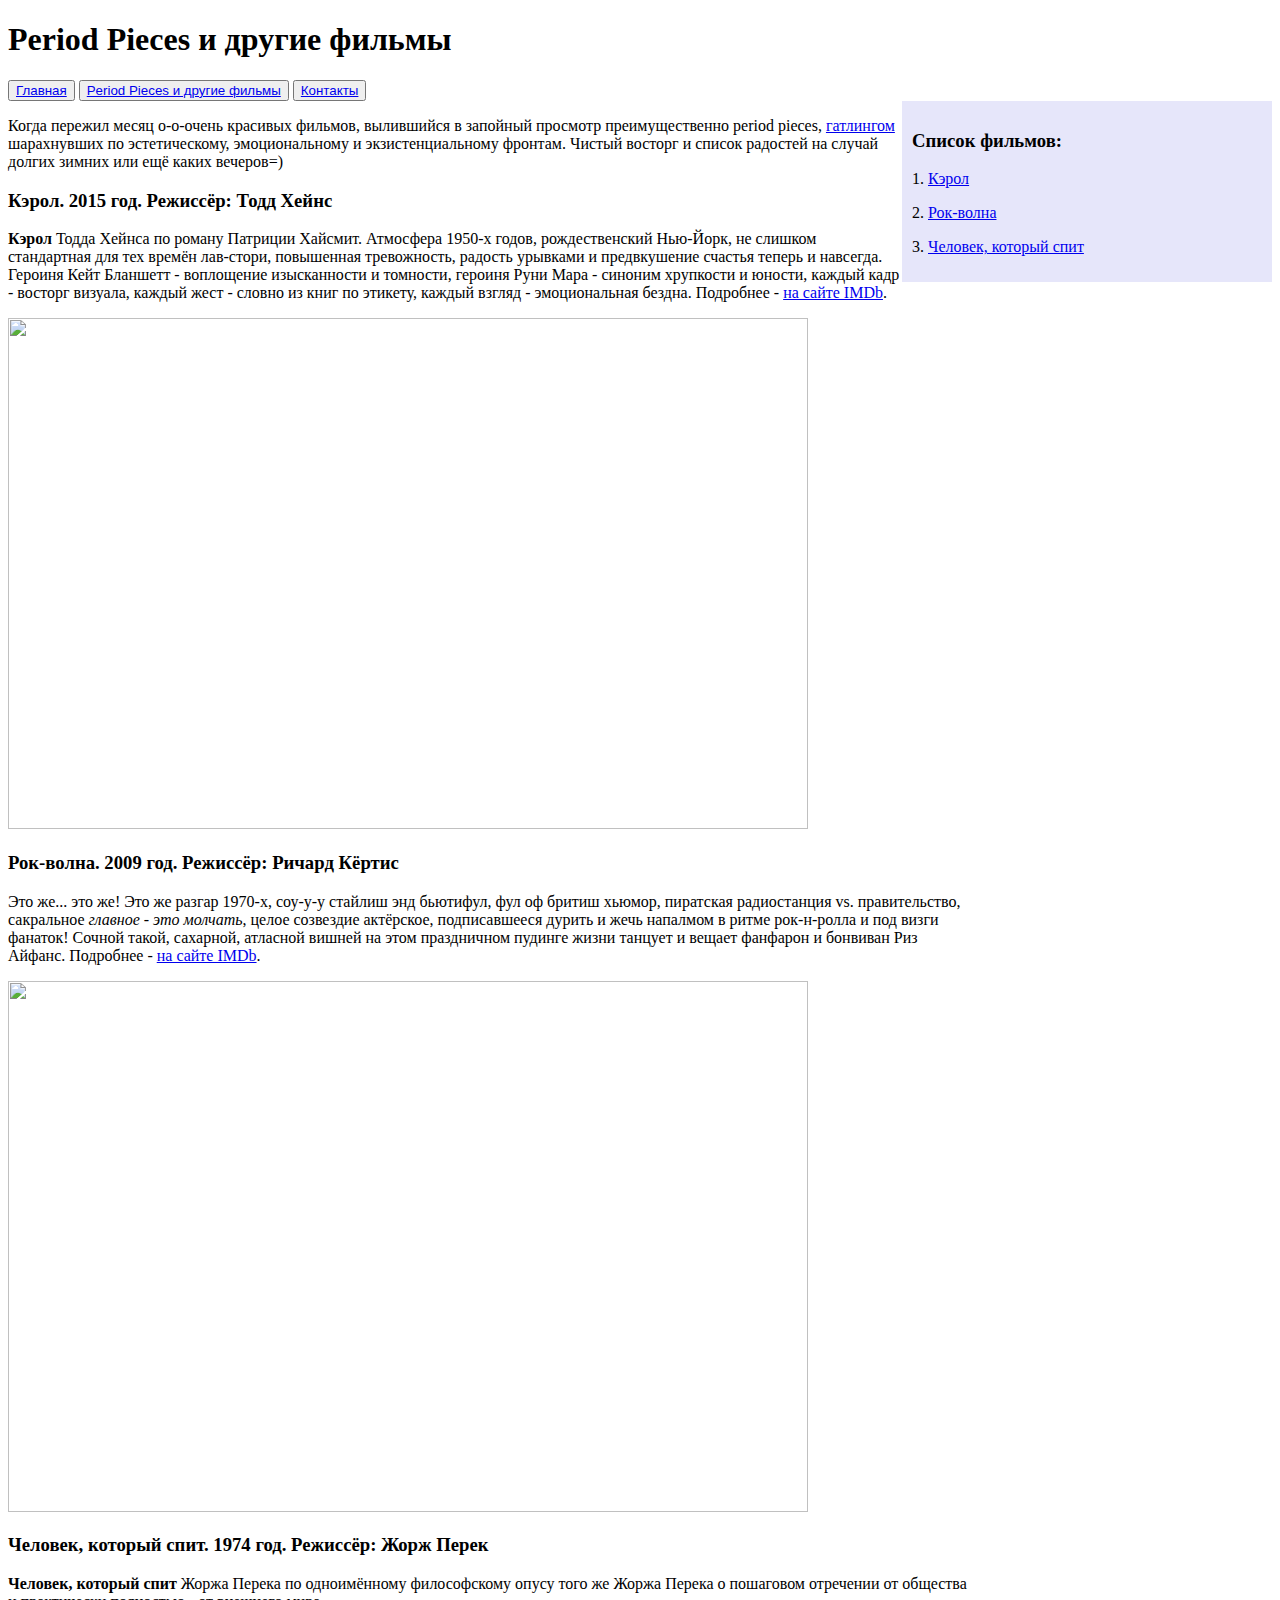
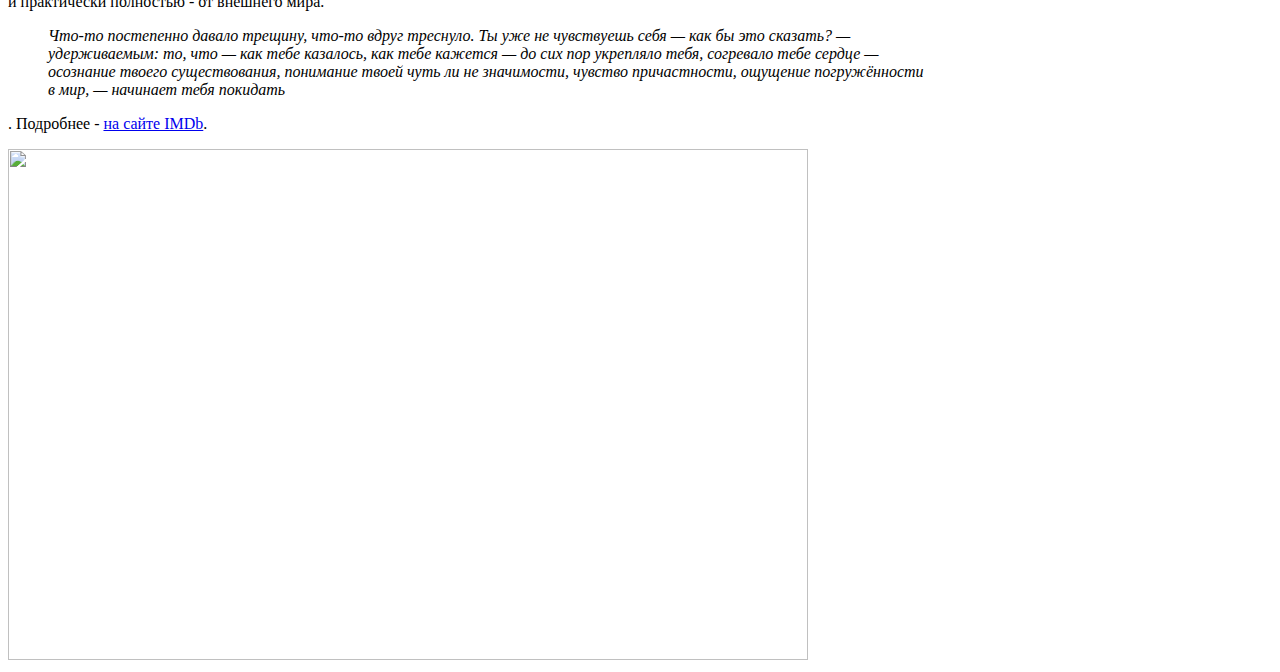
==== article.html @ 0689fe34 "add article.html" ====
<!DOCTYPE html>
<html lang="ru">
  <head>
    <meta charset="utf-8">
    <title>Whatever. Статья</title>
    <style>
      aside {
      background: #e6e6fa;
      padding: 10px;
      width: 350px;
      float: right;
     }
       article {
        margin-right: 300px;
        }

    </style>
  </head>
<body>
  <header>
    <h1>Period Pieces и другие фильмы</h1>
    <nav>
      <button><a href="index.html">Главная</a></button>
      <button><a href="article.html">Period Pieces и другие фильмы</a></button>
      <button><a href="contacts.html">Контакты</a></button>
    </nav>
  </header>

  <aside>
      <h3>Список фильмов:</h3>
      <p>1. <a href="#carol_movie">Кэрол</a></p>
      <p>2. <a href="#rock_movie">Рок-волна</a></p>
      <p>3. <a href="#man_asleep_movie">Человек, который спит</a></p>
  </aside>
  <main>
    <section>
      <p>Когда пережил месяц о-о-очень красивых фильмов, вылившийся в запойный просмотр преимущественно period pieces, <a href="https://ru.wikipedia.org/wiki/%D0%9F%D1%83%D0%BB%D0%B5%D0%BC%D1%91%D1%82_%D0%93%D0%B0%D1%82%D0%BB%D0%B8%D0%BD%D0%B3%D0%B0" target="_blank">гатлингом</a> шарахнувших по эстетическому, эмоциональному и экзистенциальному фронтам. Чистый восторг и список радостей на случай долгих зимних или ещё каких вечеров=)</p>

      <article id="carol_movie">
        <h3>Кэрол. 2015 год. Режиссёр: Тодд Хейнс</h3>
        <p><strong>Кэрол</strong> Тодда Хейнса по роману Патриции Хайсмит. Атмосфера 1950-х годов, рождественский Нью-Йорк, не слишком стандартная для тех времён лав-стори, повышенная тревожность, радость урывками и предвкушение счастья теперь и навсегда. Героиня Кейт Бланшетт - воплощение изысканности и томности, героиня Руни Мара - синоним хрупкости и юности, каждый кадр - восторг визуала, каждый жест - словно из книг по этикету, каждый взгляд - эмоциональная бездна. Подробнее - <a href="http://www.imdb.com/title/tt2402927/" target="_blank">на сайте IMDb</a>.</p>
      </article>
      <img src="https://img-fotki.yandex.ru/get/176508/7462376.e/0_1af05b_ffb2e9b3_orig.jpg" width="800" height="511">

      <article id="rock_movie">
        <h3>Рок-волна. 2009 год. Режиссёр: Ричард Кёртис</h3>
        <p>Это же... это же! Это же разгар 1970-х, соу-у-у стайлиш энд бьютифул, фул оф бритиш хьюмор, пиратская радиостанция vs. правительство, сакральное <i>главное - это молчать</i>, целое созвездие актёрское, подписавшееся дурить и жечь напалмом в ритме рок-н-ролла и под визги фанаток! Сочной такой, сахарной, атласной вишней на этом праздничном пудинге жизни танцует и вещает фанфарон и бонвиван Риз Айфанс. Подробнее - <a href="http://www.imdb.com/title/tt1131729/" target="_blank">на сайте IMDb</a>.</p>
      </article>
      <img src="https://img-fotki.yandex.ru/get/164839/7462376.e/0_1aee41_40aaf63a_orig.jpg" width="800" height="531">

      <article id="man_asleep_movie">
        <h3>Человек, который спит. 1974 год. Режиссёр: Жорж Перек</h3>
        <p><strong>Человек, который спит</strong> Жоржа Перека по одноимённому философскому опусу того же Жоржа Перека о пошаговом отречении от общества и практически полностью - от внешнего мира. <blockquote><i>Что-то постепенно давало трещину, что-то вдруг треснуло. Ты уже не чувствуешь себя — как бы это сказать? — удерживаемым: то, что — как тебе казалось, как тебе кажется — до сих пор укрепляло тебя, согревало тебе сердце — осознание твоего существования, понимание твоей чуть ли не значимости, чувство причастности, ощущение погружённости в мир, — начинает тебя покидать</i></blockquote>. Подробнее - <a href="http://www.imdb.com/title/tt0192718/releaseinfo" target="_blank">на сайте IMDb</a>.</p>
      </article>
      <img src="https://img-fotki.yandex.ru/get/195648/7462376.e/0_1af1cf_25e40d18_orig.jpg" width="800" height="511">

</section>
</main>
</body>
</html>
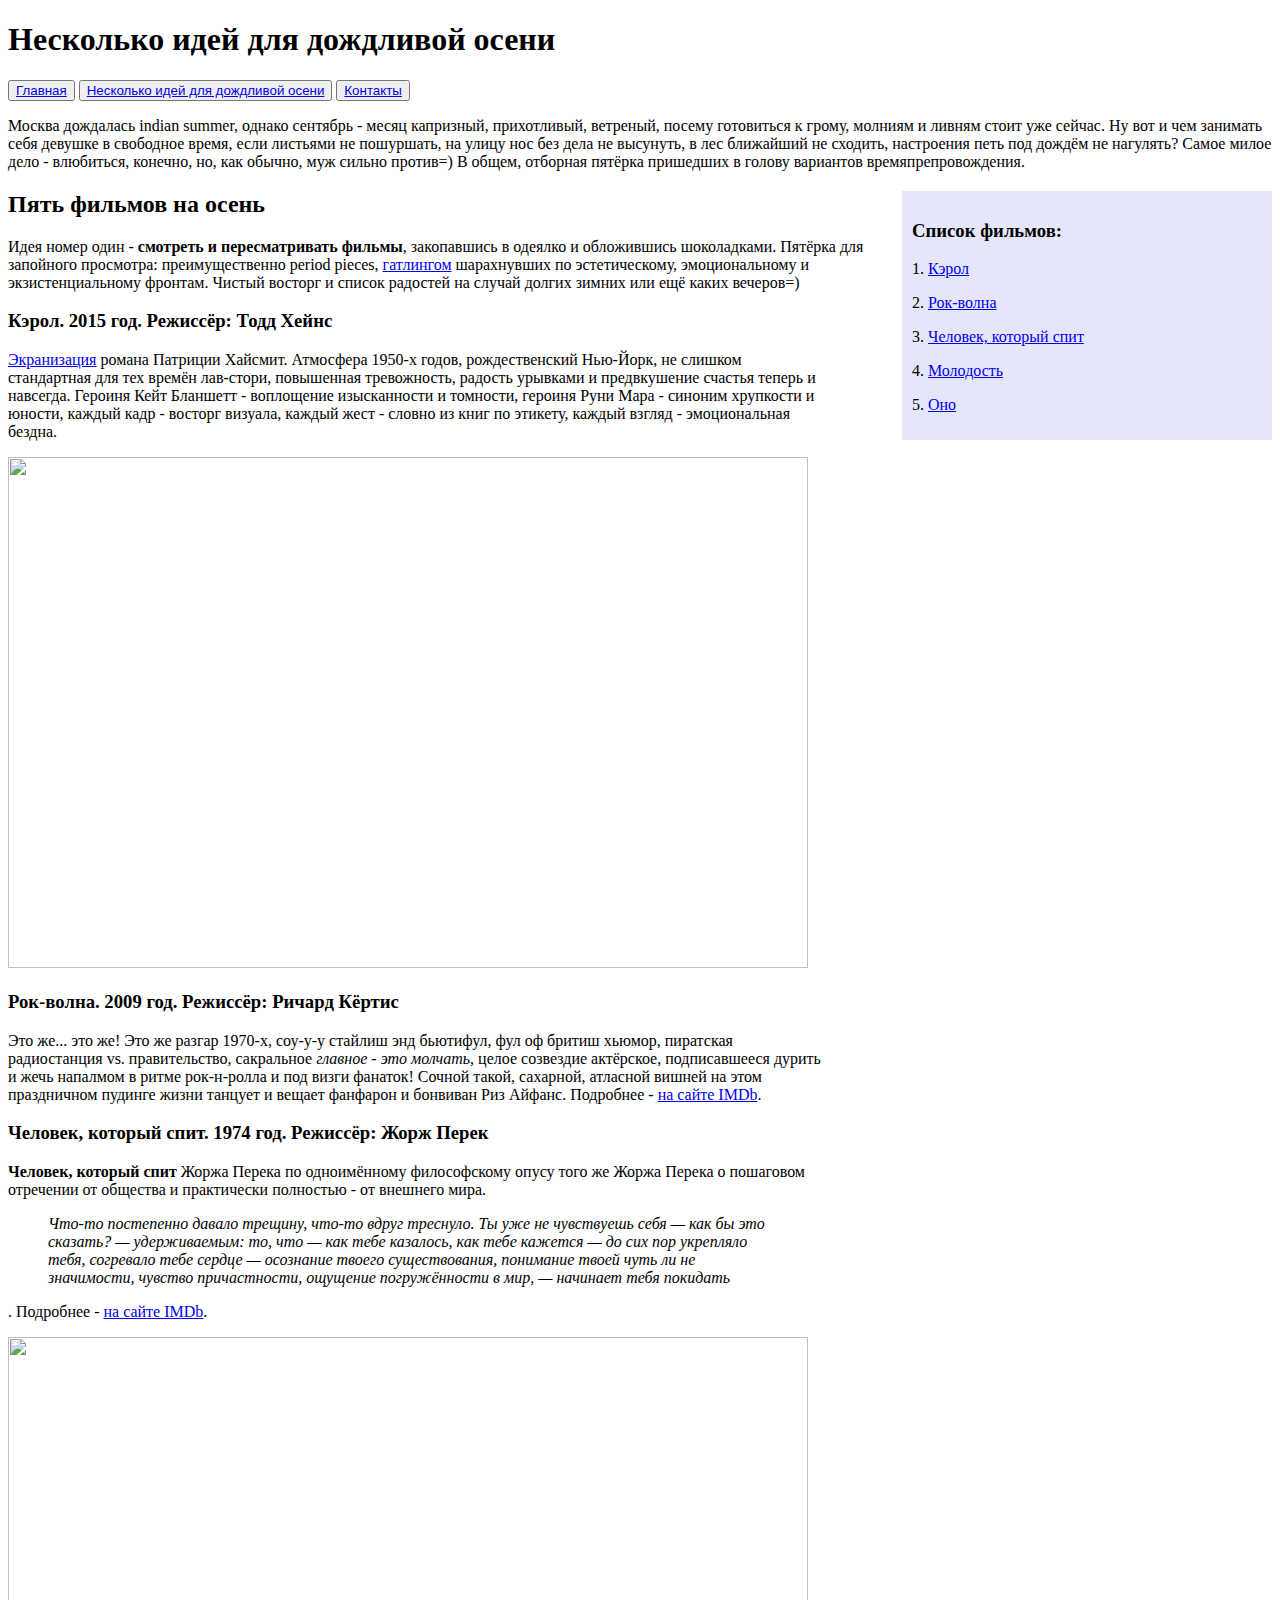
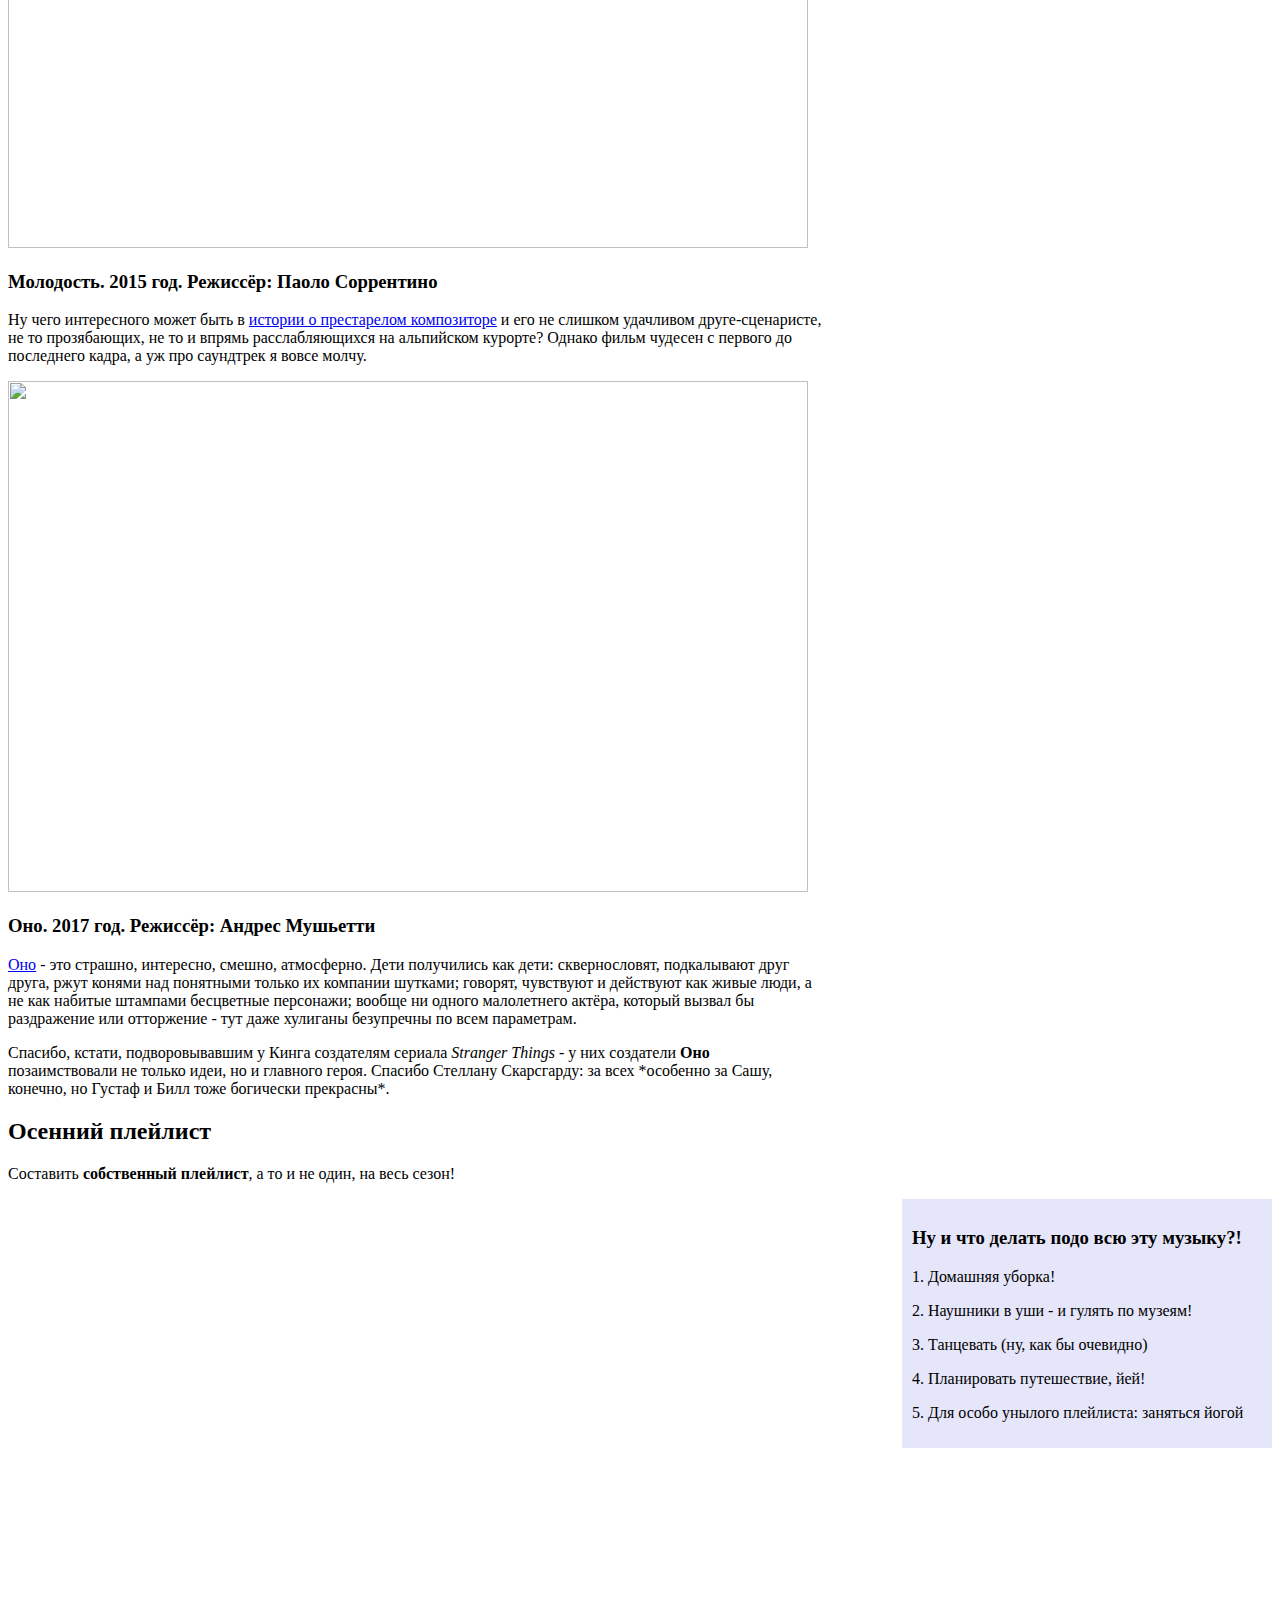
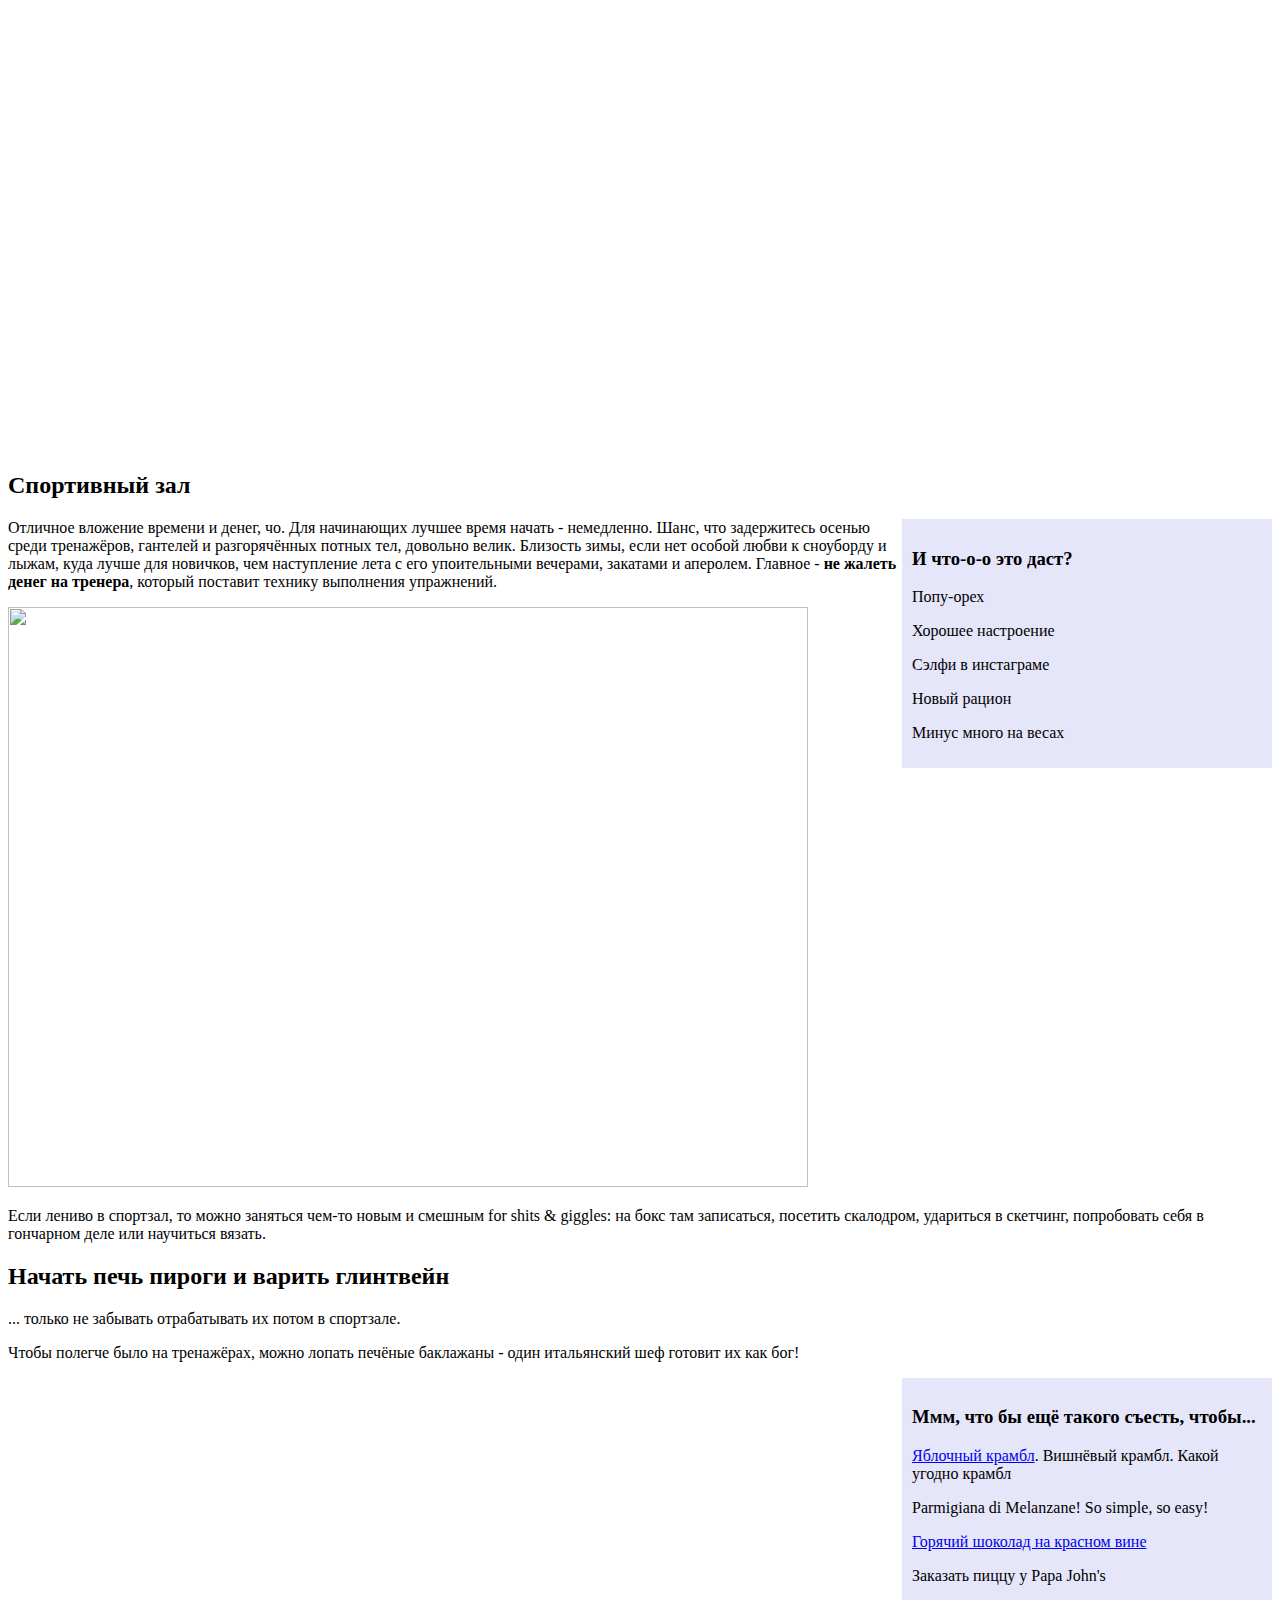
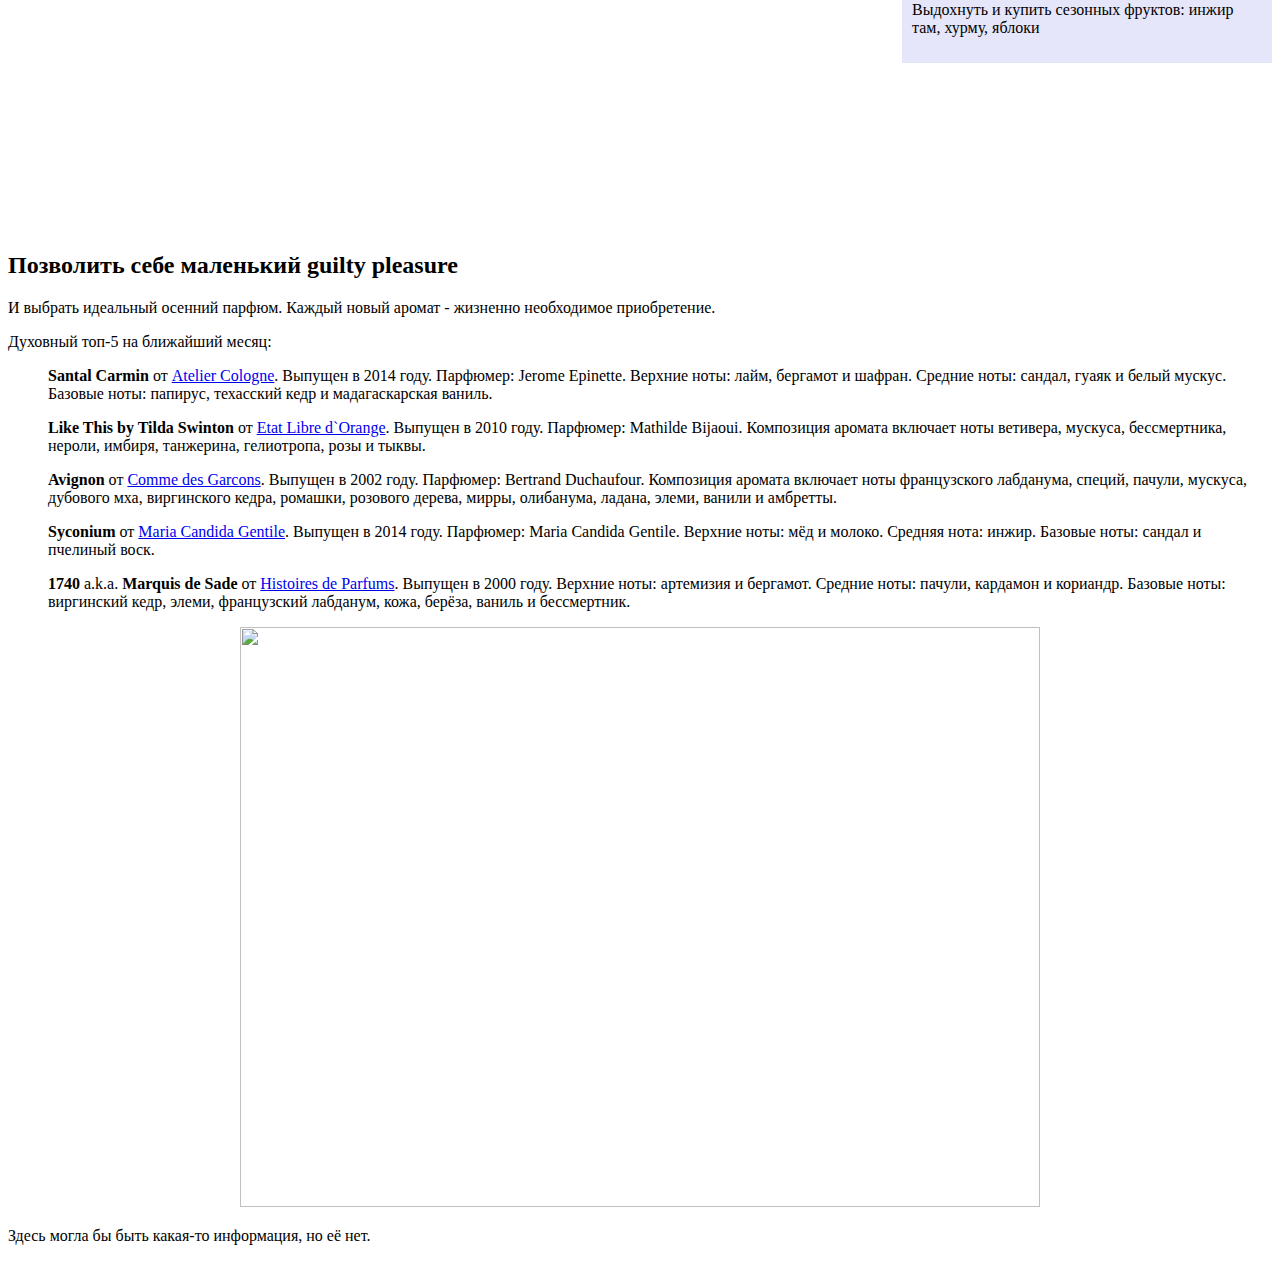
==== commit 339403e7: "add html structure (article.html)" ====
--- a/article.html
+++ b/article.html
@@ -9,36 +9,42 @@
       padding: 10px;
       width: 350px;
       float: right;
+      border: 2px;
      }
        article {
-        margin-right: 300px;
+        margin-right: 450px;
         }
 
     </style>
   </head>
 <body>
   <header>
-    <h1>Period Pieces и другие фильмы</h1>
+    <h1>Несколько идей для дождливой осени</h1>
     <nav>
       <button><a href="index.html">Главная</a></button>
-      <button><a href="article.html">Period Pieces и другие фильмы</a></button>
+      <button><a href="article.html">Несколько идей для дождливой осени</a></button>
       <button><a href="contacts.html">Контакты</a></button>
     </nav>
   </header>
+    <p>Москва дождалась indian summer, однако сентябрь - месяц капризный, прихотливый, ветреный, посему готовиться к грому, молниям и ливням стоит уже сейчас. Ну вот и чем занимать себя девушке в свободное время, если листьями не пошуршать, на улицу нос без дела не высунуть, в лес ближайший не сходить, настроения петь под дождём не нагулять? Самое милое дело - влюбиться, конечно, но, как обычно, муж сильно против=) В общем, отборная пятёрка пришедших в голову вариантов времяпрепровождения.</p>
 
-  <aside>
-      <h3>Список фильмов:</h3>
-      <p>1. <a href="#carol_movie">Кэрол</a></p>
-      <p>2. <a href="#rock_movie">Рок-волна</a></p>
-      <p>3. <a href="#man_asleep_movie">Человек, который спит</a></p>
-  </aside>
-  <main>
+    <main>
     <section>
-      <p>Когда пережил месяц о-о-очень красивых фильмов, вылившийся в запойный просмотр преимущественно period pieces, <a href="https://ru.wikipedia.org/wiki/%D0%9F%D1%83%D0%BB%D0%B5%D0%BC%D1%91%D1%82_%D0%93%D0%B0%D1%82%D0%BB%D0%B8%D0%BD%D0%B3%D0%B0" target="_blank">гатлингом</a> шарахнувших по эстетическому, эмоциональному и экзистенциальному фронтам. Чистый восторг и список радостей на случай долгих зимних или ещё каких вечеров=)</p>
+      <aside>
+          <h3>Список фильмов:</h3>
+          <p>1. <a href="#carol_movie">Кэрол</a></p>
+          <p>2. <a href="#rock_movie">Рок-волна</a></p>
+          <p>3. <a href="#man_asleep_movie">Человек, который спит</a></p>
+          <p>4. <a href="#youth_movie">Молодость</a></p>
+          <p>5. <a href="#it_movie">Оно</a></p>
+      </aside>
+
+      <h2>Пять фильмов на осень</h2>
+      <p>Идея номер один - <strong>смотреть и пересматривать фильмы</strong>, закопавшись в одеялко и обложившись шоколадками. Пятёрка для запойного просмотра: преимущественно period pieces, <a href="https://ru.wikipedia.org/wiki/%D0%9F%D1%83%D0%BB%D0%B5%D0%BC%D1%91%D1%82_%D0%93%D0%B0%D1%82%D0%BB%D0%B8%D0%BD%D0%B3%D0%B0" target="_blank">гатлингом</a> шарахнувших по эстетическому, эмоциональному и экзистенциальному фронтам. Чистый восторг и список радостей на случай долгих зимних или ещё каких вечеров=)</p>
 
       <article id="carol_movie">
         <h3>Кэрол. 2015 год. Режиссёр: Тодд Хейнс</h3>
-        <p><strong>Кэрол</strong> Тодда Хейнса по роману Патриции Хайсмит. Атмосфера 1950-х годов, рождественский Нью-Йорк, не слишком стандартная для тех времён лав-стори, повышенная тревожность, радость урывками и предвкушение счастья теперь и навсегда. Героиня Кейт Бланшетт - воплощение изысканности и томности, героиня Руни Мара - синоним хрупкости и юности, каждый кадр - восторг визуала, каждый жест - словно из книг по этикету, каждый взгляд - эмоциональная бездна. Подробнее - <a href="http://www.imdb.com/title/tt2402927/" target="_blank">на сайте IMDb</a>.</p>
+        <p><a href="http://www.imdb.com/title/tt2402927/" target="_blank">Экранизация</a> романа Патриции Хайсмит. Атмосфера 1950-х годов, рождественский Нью-Йорк, не слишком стандартная для тех времён лав-стори, повышенная тревожность, радость урывками и предвкушение счастья теперь и навсегда. Героиня Кейт Бланшетт - воплощение изысканности и томности, героиня Руни Мара - синоним хрупкости и юности, каждый кадр - восторг визуала, каждый жест - словно из книг по этикету, каждый взгляд - эмоциональная бездна.</p>
       </article>
       <img src="https://img-fotki.yandex.ru/get/176508/7462376.e/0_1af05b_ffb2e9b3_orig.jpg" width="800" height="511">
 
@@ -46,15 +52,79 @@
         <h3>Рок-волна. 2009 год. Режиссёр: Ричард Кёртис</h3>
         <p>Это же... это же! Это же разгар 1970-х, соу-у-у стайлиш энд бьютифул, фул оф бритиш хьюмор, пиратская радиостанция vs. правительство, сакральное <i>главное - это молчать</i>, целое созвездие актёрское, подписавшееся дурить и жечь напалмом в ритме рок-н-ролла и под визги фанаток! Сочной такой, сахарной, атласной вишней на этом праздничном пудинге жизни танцует и вещает фанфарон и бонвиван Риз Айфанс. Подробнее - <a href="http://www.imdb.com/title/tt1131729/" target="_blank">на сайте IMDb</a>.</p>
       </article>
-      <img src="https://img-fotki.yandex.ru/get/164839/7462376.e/0_1aee41_40aaf63a_orig.jpg" width="800" height="531">
 
       <article id="man_asleep_movie">
         <h3>Человек, который спит. 1974 год. Режиссёр: Жорж Перек</h3>
-        <p><strong>Человек, который спит</strong> Жоржа Перека по одноимённому философскому опусу того же Жоржа Перека о пошаговом отречении от общества и практически полностью - от внешнего мира. <blockquote><i>Что-то постепенно давало трещину, что-то вдруг треснуло. Ты уже не чувствуешь себя — как бы это сказать? — удерживаемым: то, что — как тебе казалось, как тебе кажется — до сих пор укрепляло тебя, согревало тебе сердце — осознание твоего существования, понимание твоей чуть ли не значимости, чувство причастности, ощущение погружённости в мир, — начинает тебя покидать</i></blockquote>. Подробнее - <a href="http://www.imdb.com/title/tt0192718/releaseinfo" target="_blank">на сайте IMDb</a>.</p>
+        <p><b>Человек, который спит</b> Жоржа Перека по одноимённому философскому опусу того же Жоржа Перека о пошаговом отречении от общества и практически полностью - от внешнего мира. <blockquote><i>Что-то постепенно давало трещину, что-то вдруг треснуло. Ты уже не чувствуешь себя — как бы это сказать? — удерживаемым: то, что — как тебе казалось, как тебе кажется — до сих пор укрепляло тебя, согревало тебе сердце — осознание твоего существования, понимание твоей чуть ли не значимости, чувство причастности, ощущение погружённости в мир, — начинает тебя покидать</i></blockquote>. Подробнее - <a href="http://www.imdb.com/title/tt0192718/releaseinfo" target="_blank">на сайте IMDb</a>.</p>
       </article>
       <img src="https://img-fotki.yandex.ru/get/195648/7462376.e/0_1af1cf_25e40d18_orig.jpg" width="800" height="511">
 
-</section>
-</main>
+      <article id="youth_movie">
+        <h3>Молодость. 2015 год. Режиссёр: Паоло Соррентино</h3>
+        <p>Ну чего интересного может быть в <a href="http://www.imdb.com/title/tt3312830/" target="_blank">истории о престарелом композиторе</a> и его не слишком удачливом друге-сценаристе, не то прозябающих, не то и впрямь расслабляющихся на альпийском курорте? Однако фильм чудесен с первого до последнего кадра, а уж про саундтрек я вовсе молчу.</p>
+      </article>
+      <img src="https://img-fotki.yandex.ru/get/64820/7462376.d/0_18a07f_e064cb83_orig.jpg" width="800" height="511">
+
+      <article id="it_movie">
+        <h3>Оно. 2017 год. Режиссёр: Андрес Мушьетти</h3>
+        <p><a href="http://www.imdb.com/title/tt1396484/" target="_blank">Оно</a> - это страшно, интересно, смешно, атмосферно. Дети получились как дети: сквернословят, подкалывают друг друга, ржут конями над понятными только их компании шутками; говорят, чувствуют и действуют как живые люди, а не как набитые штампами бесцветные персонажи; вообще ни одного малолетнего актёра, который вызвал бы раздражение или отторжение - тут даже хулиганы безупречны по всем параметрам.</p>
+        <p>Спасибо, кстати, подворовывавшим у Кинга создателям сериала <em>Stranger Things</em> - у них создатели <b>Оно</b> позаимствовали не только идеи, но и главного героя. Спасибо Стеллану Скарсгарду: за всех *особенно за Сашу, конечно, но Густаф и Билл тоже богически прекрасны*. </p>
+      </article>
+
+      <h2>Осенний плейлист</h2>
+      <p>Составить <strong>собственный плейлист</strong>, а то и не один, на весь сезон!</p>
+      <aside>
+        <h3>Ну и что делать подо всю эту музыку?!</h3>
+        <p>1. Домашняя уборка!</p>
+        <p>2. Наушники в уши - и гулять по музеям!</p>
+        <p>3. Танцевать (ну, как бы очевидно)</p>
+        <p>4. Планировать путешествие, йей!</p>
+        <p>5. Для особо унылого плейлиста: заняться йогой</p>
+      </aside>
+      <p><iframe frameborder="0" style="border:none;width:900px;height:600px;" width="800" height="600" src="https://music.yandex.ru/iframe/#playlist/Seamair/1008/">September Mood</a></iframe></p>
+
+      <h2>Спортивный зал</h2>
+      <aside>
+        <h3>И что-о-о это даст?</h3>
+        <p>Попу-орех</p>
+        <p>Хорошее настроение</p>
+        <p>Сэлфи в инстаграме</p>
+        <p>Новый рацион</p>
+        <p>Минус много на весах</p>
+      </aside>
+      <p>Отличное вложение времени и денег, чо. Для начинающих лучшее время начать - немедленно. Шанс, что задержитесь осенью среди тренажёров, гантелей и разгорячённых потных тел, довольно велик. Близость зимы, если нет особой любви к сноуборду и лыжам, куда лучше для новичков, чем наступление лета с его упоительными вечерами, закатами и аперолем. Главное - <strong>не жалеть денег на тренера</strong>, который поставит технику выполнения упражнений.</p>
+      <img src="https://img-fotki.yandex.ru/get/480022/7462376.12/0_1bb408_b2e5028c_XL.jpg" width="800" height="580">
+      <p>Если лениво в спортзал, то можно заняться чем-то новым и смешным for shits & giggles: на бокс там записаться, посетить скалодром, удариться в скетчинг, попробовать себя в гончарном деле или научиться вязать.</p>
+
+      <h2>Начать печь пироги и варить глинтвейн</h2>
+      <p>... только не забывать отрабатывать их потом в спортзале.</p>
+      <p>Чтобы полегче было на тренажёрах, можно лопать печёные баклажаны - один итальянский шеф готовит их как бог!</p>
+      <aside>
+        <h3>Ммм, что бы ещё такого съесть, чтобы...</h3>
+        <p><a href="http://www.gotovim.ru/sbs/yablpirkrosh.shtml">Яблочный крамбл</a>. Вишнёвый крамбл. Какой угодно крамбл</p>
+        <p>Parmigiana di Melanzane! So simple, so easy!</p>
+        <p><a href="http://www.thekitchn.com/recipe-red-wine-hot-chocolate-238376">Горячий шоколад на красном вине</a></p>
+        <p>Заказать пиццу у Papa John's</p>
+        <p>Выдохнуть и купить сезонных фруктов: инжир там, хурму, яблоки</p>
+      </aside>
+
+      <p><iframe width="800" height="450" src="https://www.youtube.com/embed/sD3QiioUbYw?rel=0" frameborder="0" allowfullscreen></iframe></p>
+
+      <h2>Позволить себе маленький guilty pleasure</h2>
+      <p>И выбрать идеальный осенний парфюм. Каждый новый аромат - жизненно необходимое приобретение.</p>
+      <p>Духовный топ-5 на ближайший месяц:</p>
+        <ul><b>Santal Carmin</b> от <a href="https://www.fragrantica.ru/perfume/Atelier-Cologne/Santal-Carmin-25292.html" target="_blank">Atelier Cologne</a>. Выпущен в 2014 году. Парфюмер: Jerome Epinette. Верхние ноты: лайм, бергамот и шафран. Средние ноты: сандал, гуаяк и белый мускус. Базовые ноты: папирус, техасский кедр и мадагаскарская ваниль.</ul>
+        <ul><b>Like This by Tilda Swinton</b> от <a href="https://www.fragrantica.ru/perfume/Etat-Libre-d-Orange/Tilda-Swinton-Like-This-8893.html" target="_blank">Etat Libre d`Orange</a>. Выпущен в 2010 году. Парфюмер: Mathilde Bijaoui. Композиция аромата включает ноты ветивера, мускуса, бессмертника, нероли, имбиря, танжерина, гелиотропа, розы и тыквы.</ul>
+        <ul><b>Avignon</b> от <a href="https://www.fragrantica.ru/perfume/Comme-des-Garcons/Comme-des-Garcons-Series-3-Incense-Avignon-1230.html" target="_blank">Comme des Garcons</a>. Выпущен в 2002 году. Парфюмер: Bertrand Duchaufour. Композиция аромата включает ноты французского лабданума, специй, пачули, мускуса, дубового мха, виргинского кедра, ромашки, розового дерева, мирры, олибанума, ладана, элеми, ванили и амбретты.</ul>
+        <ul><b>Syconium</b> от <a href="https://www.fragrantica.ru/perfume/Maria-Candida-Gentile/Syconium-31766.html" target="_blank">Maria Candida Gentile</a>. Выпущен в 2014 году. Парфюмер: Maria Candida Gentile. Верхние ноты: мёд и молоко. Средняя нота: инжир. Базовые ноты: сандал и пчелиный воск.</ul>
+        <ul><b>1740</b> a.k.a. <b>Marquis de Sade</b> от <a href="https://www.fragrantica.ru/perfume/Histoires-de-Parfums/1740-Marquis-de-Sade-8590.html" target="_blank">Histoires de Parfums</a>. Выпущен в 2000 году. Верхние ноты: артемизия и бергамот. Средние ноты: пачули, кардамон и кориандр. Базовые ноты: виргинский кедр, элеми, французский лабданум, кожа, берёза, ваниль и бессмертник.</ul>
+      <center><img src="http://img-fotki.yandex.ru/get/9800/7462376.1/0_10c662_81195608_L.jpg" width="800" height="580"></center>
+
+  </section>
+  </main>
+  <footer>
+    <p>Здесь могла бы быть какая-то информация, но её нет.</p>   
+  </footer>
+
 </body>
 </html>
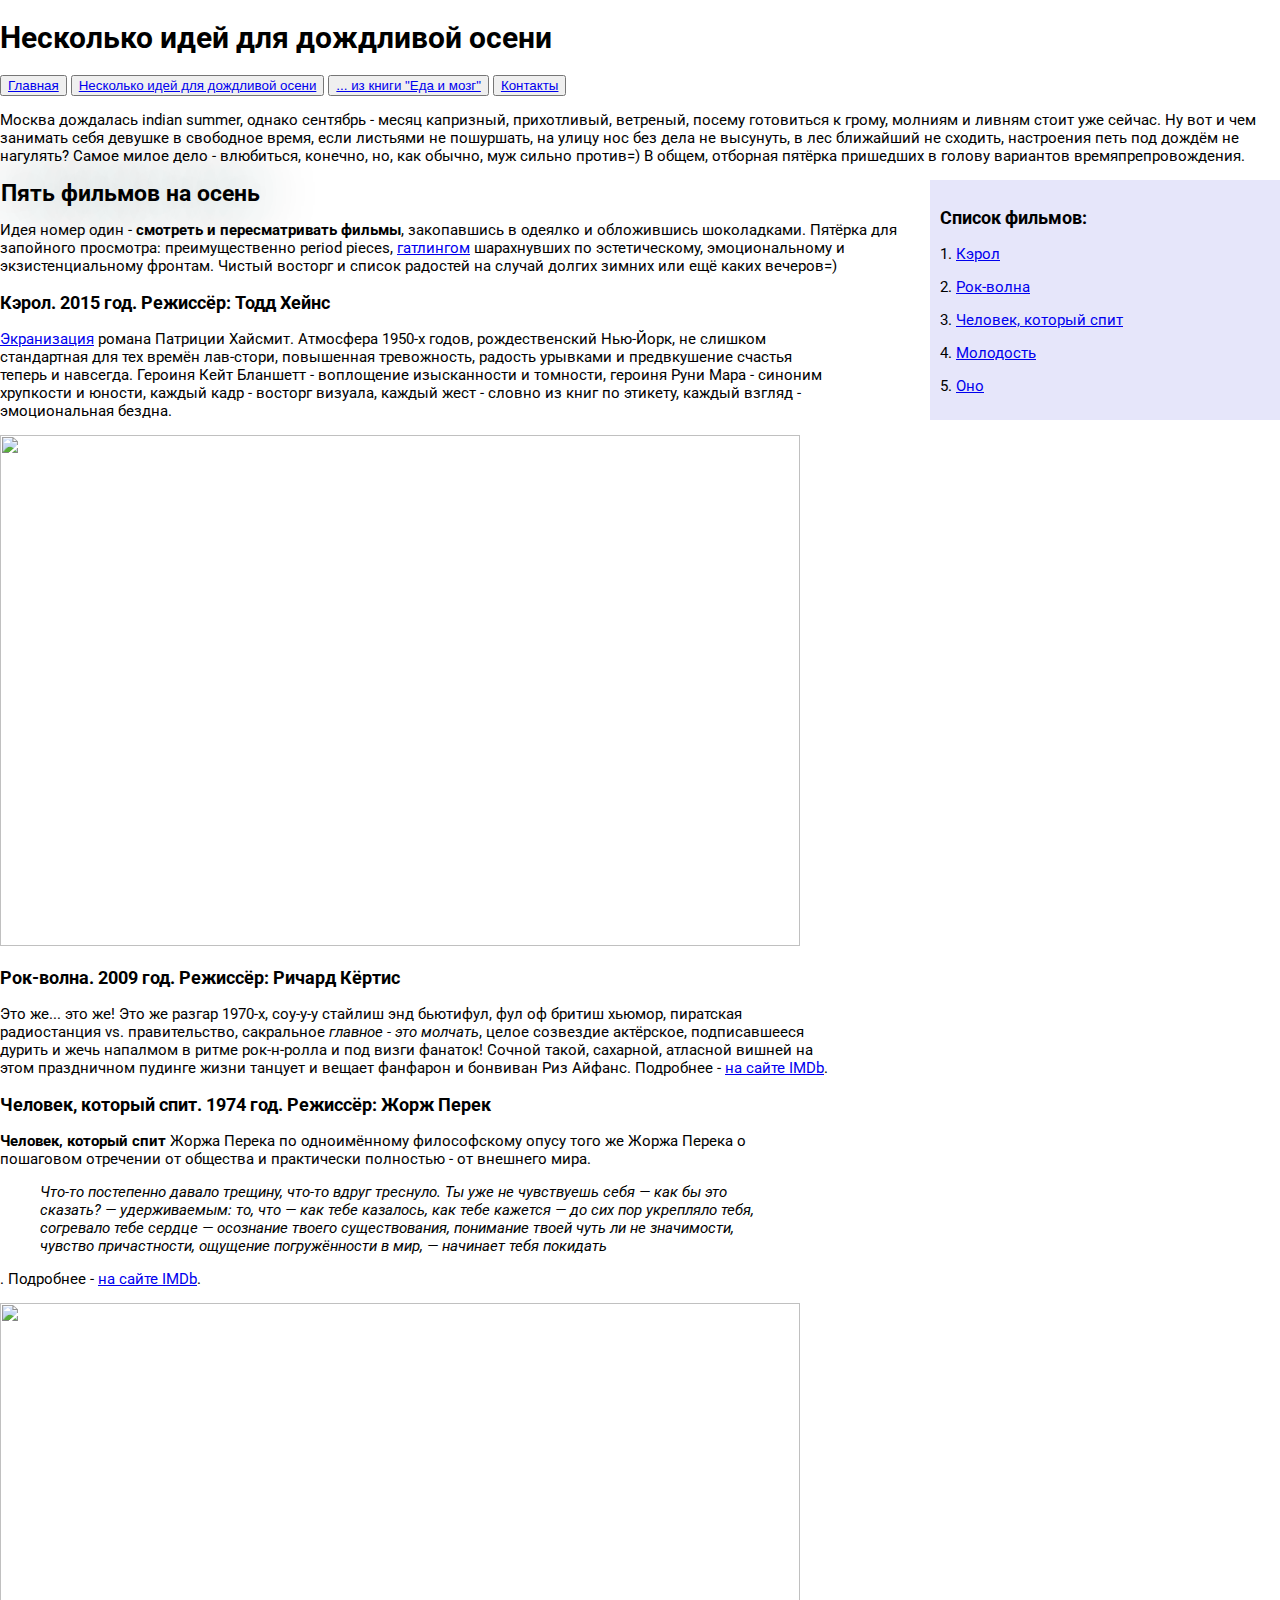
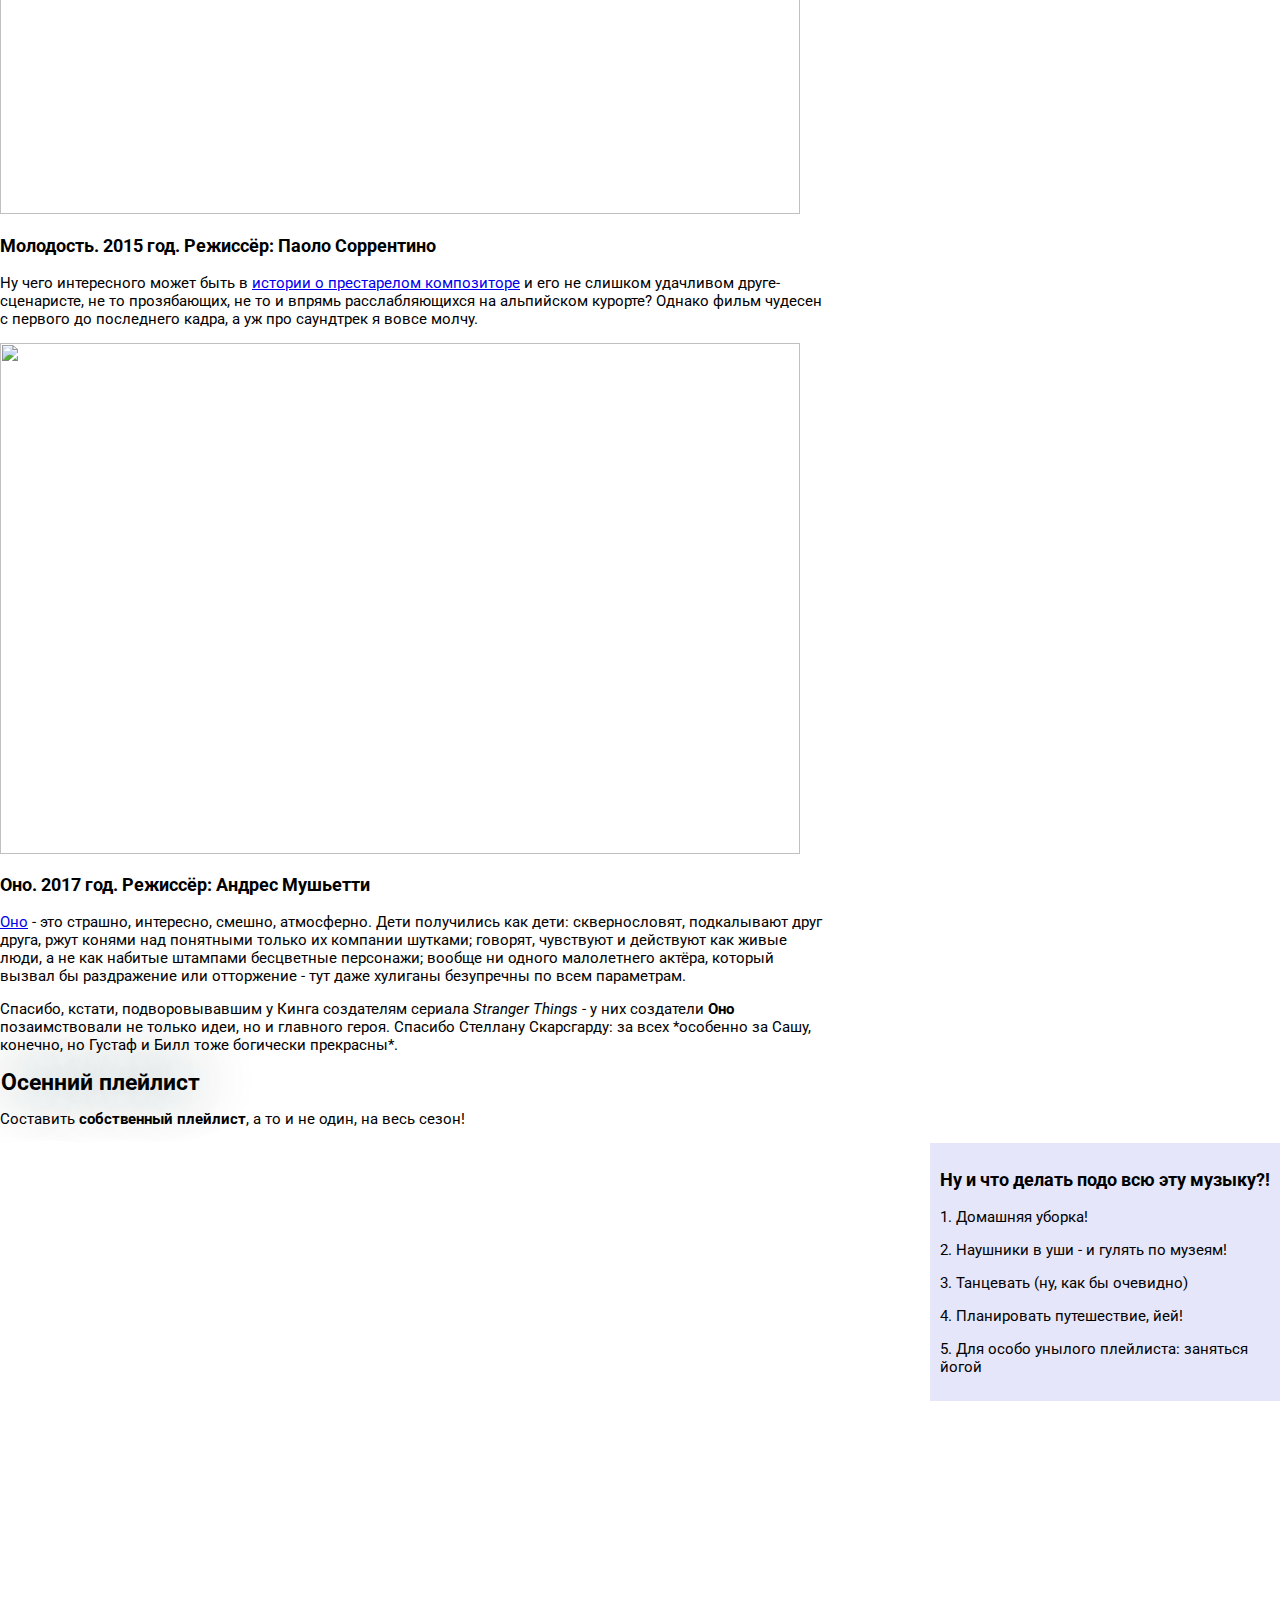
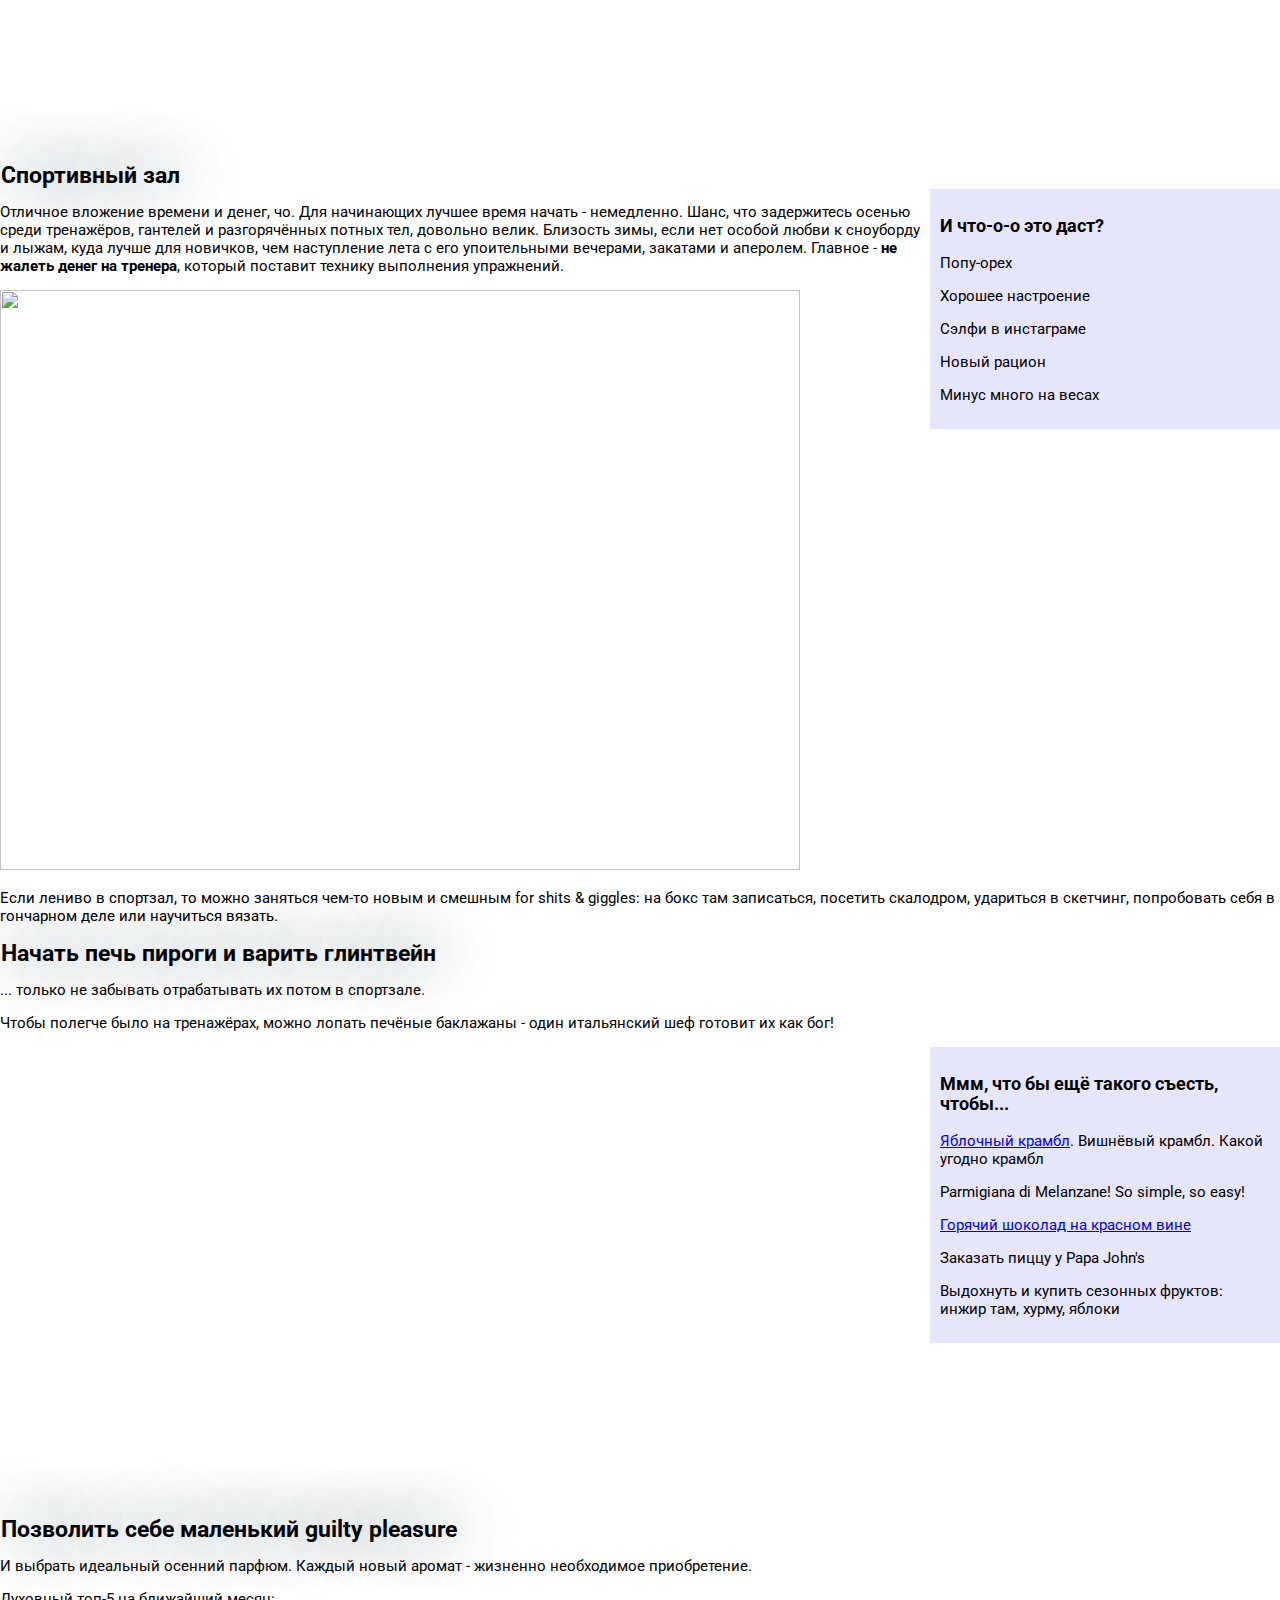
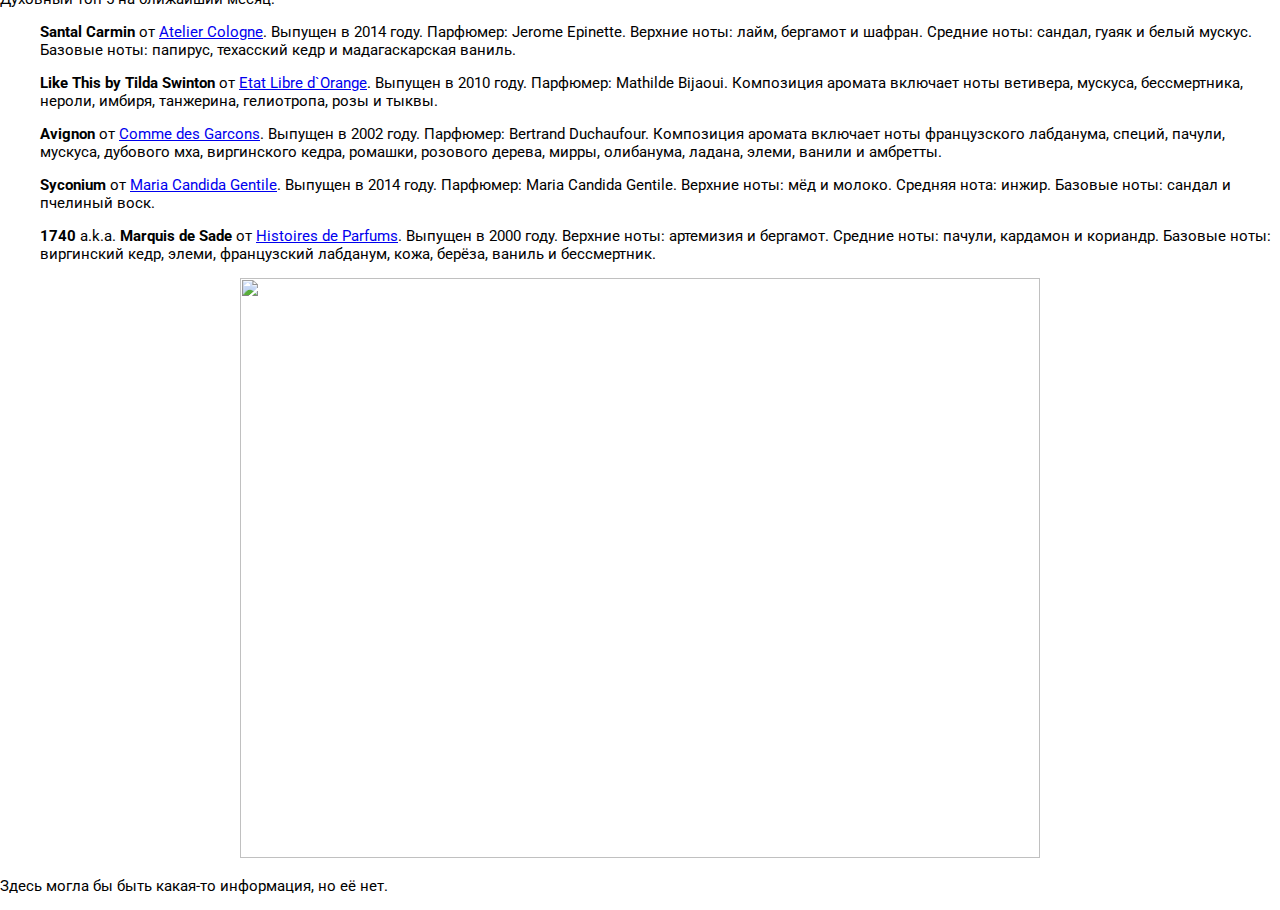
==== commit c153be65: "add position (index.html)" ====
--- a/article.html
+++ b/article.html
@@ -3,6 +3,8 @@
   <head>
     <meta charset="utf-8">
     <title>Whatever. Статья</title>
+    <link href="https://fonts.googleapis.com/css?family=Roboto:400,900&amp;subset=cyrillic-ext" rel="stylesheet">
+    <link rel="stylesheet" href="style.css">
     <style>
       aside {
       background: #e6e6fa;
@@ -23,13 +25,14 @@
     <nav>
       <button><a href="index.html">Главная</a></button>
       <button><a href="article.html">Несколько идей для дождливой осени</a></button>
+      <button><a href="article-2.html">... из книги "Еда и мозг"</a></button>
       <button><a href="contacts.html">Контакты</a></button>
     </nav>
   </header>
     <p>Москва дождалась indian summer, однако сентябрь - месяц капризный, прихотливый, ветреный, посему готовиться к грому, молниям и ливням стоит уже сейчас. Ну вот и чем занимать себя девушке в свободное время, если листьями не пошуршать, на улицу нос без дела не высунуть, в лес ближайший не сходить, настроения петь под дождём не нагулять? Самое милое дело - влюбиться, конечно, но, как обычно, муж сильно против=) В общем, отборная пятёрка пришедших в голову вариантов времяпрепровождения.</p>
 
-    <main>
-    <section>
+    <main style="position relative">
+    <section style="position absolute">
       <aside>
           <h3>Список фильмов:</h3>
           <p>1. <a href="#carol_movie">Кэрол</a></p>
@@ -39,7 +42,7 @@
           <p>5. <a href="#it_movie">Оно</a></p>
       </aside>
 
-      <h2>Пять фильмов на осень</h2>
+      <h2 class="text-shadow">Пять фильмов на осень</h2>
       <p>Идея номер один - <strong>смотреть и пересматривать фильмы</strong>, закопавшись в одеялко и обложившись шоколадками. Пятёрка для запойного просмотра: преимущественно period pieces, <a href="https://ru.wikipedia.org/wiki/%D0%9F%D1%83%D0%BB%D0%B5%D0%BC%D1%91%D1%82_%D0%93%D0%B0%D1%82%D0%BB%D0%B8%D0%BD%D0%B3%D0%B0" target="_blank">гатлингом</a> шарахнувших по эстетическому, эмоциональному и экзистенциальному фронтам. Чистый восторг и список радостей на случай долгих зимних или ещё каких вечеров=)</p>
 
       <article id="carol_movie">
@@ -71,7 +74,7 @@
         <p>Спасибо, кстати, подворовывавшим у Кинга создателям сериала <em>Stranger Things</em> - у них создатели <b>Оно</b> позаимствовали не только идеи, но и главного героя. Спасибо Стеллану Скарсгарду: за всех *особенно за Сашу, конечно, но Густаф и Билл тоже богически прекрасны*. </p>
       </article>
 
-      <h2>Осенний плейлист</h2>
+      <h2 class="text-shadow">Осенний плейлист</h2>
       <p>Составить <strong>собственный плейлист</strong>, а то и не один, на весь сезон!</p>
       <aside>
         <h3>Ну и что делать подо всю эту музыку?!</h3>
@@ -83,7 +86,7 @@
       </aside>
       <p><iframe frameborder="0" style="border:none;width:900px;height:600px;" width="800" height="600" src="https://music.yandex.ru/iframe/#playlist/Seamair/1008/">September Mood</a></iframe></p>
 
-      <h2>Спортивный зал</h2>
+      <h2 class="text-shadow">Спортивный зал</h2>
       <aside>
         <h3>И что-о-о это даст?</h3>
         <p>Попу-орех</p>
@@ -96,7 +99,7 @@
       <img src="https://img-fotki.yandex.ru/get/480022/7462376.12/0_1bb408_b2e5028c_XL.jpg" width="800" height="580">
       <p>Если лениво в спортзал, то можно заняться чем-то новым и смешным for shits & giggles: на бокс там записаться, посетить скалодром, удариться в скетчинг, попробовать себя в гончарном деле или научиться вязать.</p>
 
-      <h2>Начать печь пироги и варить глинтвейн</h2>
+      <h2 class="text-shadow">Начать печь пироги и варить глинтвейн</h2>
       <p>... только не забывать отрабатывать их потом в спортзале.</p>
       <p>Чтобы полегче было на тренажёрах, можно лопать печёные баклажаны - один итальянский шеф готовит их как бог!</p>
       <aside>
@@ -110,7 +113,7 @@
 
       <p><iframe width="800" height="450" src="https://www.youtube.com/embed/sD3QiioUbYw?rel=0" frameborder="0" allowfullscreen></iframe></p>
 
-      <h2>Позволить себе маленький guilty pleasure</h2>
+      <h2 class="text-shadow">Позволить себе маленький guilty pleasure</h2>
       <p>И выбрать идеальный осенний парфюм. Каждый новый аромат - жизненно необходимое приобретение.</p>
       <p>Духовный топ-5 на ближайший месяц:</p>
         <ul><b>Santal Carmin</b> от <a href="https://www.fragrantica.ru/perfume/Atelier-Cologne/Santal-Carmin-25292.html" target="_blank">Atelier Cologne</a>. Выпущен в 2014 году. Парфюмер: Jerome Epinette. Верхние ноты: лайм, бергамот и шафран. Средние ноты: сандал, гуаяк и белый мускус. Базовые ноты: папирус, техасский кедр и мадагаскарская ваниль.</ul>
@@ -123,7 +126,7 @@
   </section>
   </main>
   <footer>
-    <p>Здесь могла бы быть какая-то информация, но её нет.</p>   
+    <p>Здесь могла бы быть какая-то информация, но её нет.</p>
   </footer>
 
 </body>
--- a/style.css
+++ b/style.css
@@ -0,0 +1,488 @@
+* {
+  box-sizing: border-box;
+}
+
+body {
+  font-family: 'Roboto', sans-serif;
+  font-size: 15px;
+  padding: 0;
+  margin: 0;
+  }
+  /*@font-face {
+    font-family: 'AlexBrush-Regular';
+    src: url(mcs_project/AlexBrush-Regular.ttf);
+  }*/
+
+    .index-header-fixed {
+  width: 100%;
+  height: 80px;
+  position: fixed;
+  top: 0;
+  left: 0;
+  z-index: 1;
+  }
+
+  .header-heading {
+  color: darkslategrey;
+  font-family: 'Marck Script', cursive;
+  font-size: 50px;
+  margin: 0;
+  background: white;
+  }
+
+  .text-shadow {
+    text-shadow: 3px -3px 60px darkslategrey;
+    margin: 1px;
+  }
+
+/*верхний навигатор на главной*/
+.nav-position-absolute {
+  position: absolute;
+  font-family: 'Marck Script', cursive;
+  font-size: 20px;
+  padding: 20px 30px;
+  top: 0;
+  right: 0;
+  bottom: 0;
+}
+
+/*ссылки в верхнем навигаторе на главной*/
+.index-nav-item {
+}
+
+.index-article-content {
+  margin-right: 250px;
+  margin-top: 20px;
+}
+
+.index-main {
+  position: relative;
+  margin: 20px;
+  padding-top: 60px;
+  padding-right: 100px;
+  padding-left: 25px;
+  padding-bottom: 25px;
+}
+
+.index-article {
+padding-top: 30px;
+}
+
+/*конкретные статьи на главной*/
+.index-article-item {
+margin-bottom: 60px;
+}
+
+.aside {
+  position: absolute;
+  padding: 40px 40px;
+  width: 350px;
+  height: 300px;
+  top: 60px;
+  right: 0;
+  bottom: 0;
+  background-color: white;
+  border: 2px solid gainsboro;
+}
+
+.aside-index-nav {
+  color: darkslategrey;
+  font-family: 'Marck Script', cursive;
+  font-size: 35px;
+}
+
+.footer {
+  width: 100%;
+  height: 110px;
+  background-color: gainsboro;
+  padding: 20px 20px;
+}
+
+/*эксперименты с position*/
+.position-parent {
+  width: 200px;
+  height: 300px;
+  background: pink;
+  position: relative;
+  margin: 50px;
+}
+.position-child {
+  height: 300px;
+  background: violet;
+  position: relative;
+  left: 100px;
+  top: 100px;
+}
+.position-child-absolute {
+  width: 100px;
+  height: 300px;
+  background: grey;
+  position: absolute;
+  left: 100px;
+  top: 100px;
+}
+/*.position-child-fixed {
+  width: 100px;
+  height: 300px;
+  background: salmon;
+  position: fixed;
+  right: 100px;
+  top: 100px;
+}*/
+.position-child-z-index {
+  width: 100px;
+  height: 300px;
+  background: purple;
+  position: absolute;
+}
+.z-index-1 {
+  left: 50px;
+  top: 50px;
+  background: red;
+  z-index: 3;
+}
+.z-index-2 {
+  left: 100px;
+  top: 100px;
+  background: green;
+  z-index: 2;
+}
+.z-index-3 {
+  left: 150px;
+  top: 150px;
+  background: blue;
+  z-index: 1;
+}
+
+.font {
+  padding: 100px;
+}
+.font-size {
+  font-size: 25px;
+}
+.font-weight {
+  font-weight: 700;
+}
+.font-style {
+  font-style: italic;
+}
+.font-variant {
+  font-variant: small-caps;
+}
+
+/*background-image*/
+.background-image-svg {
+  width: 100px;
+  height: 100px;
+  margin: 10px;
+  background-image: url("mcs_img/cherries.svg");
+  background-repeat: repeat;
+}
+.background-image-img {
+  width: 300px;
+  height: 500px;
+  margin: 10px;
+  background-image: url("mcs_img/005.jpg");
+  background-size: cover;
+  background-repeat: no-repeat;
+  background-position: center;
+}
+
+.background-color {
+  width: 300px;
+  height: 300px;
+  background-color: tomato;
+  position: relative;
+}
+
+.background-color-child {
+  width: 300px;
+  height: 300px;
+  background-color: grey;
+  background-image: url("mcs_img/like.svg");
+  background-size: 100px;
+  background-position: center;
+  background-repeat: no-repeat;
+  border-radius: 50%;
+  position: absolute;
+  top: 100px;
+  left: 100px;
+  border: 1px solid grey;
+}
+
+.linear-gradient {
+  width: 200px;
+  height: 200px;
+  margin: 200px;
+  background-image: linear-gradient(violet, black);
+}
+
+.linear-gradient-1 {
+  width: 200px;
+  height: 200px;
+  margin: 100px;
+  background-image: linear-gradient(to top left, salmon, black);
+}
+
+.linear-gradient-2 {
+  width: 200px;
+  height: 200px;
+  margin: 100px;
+  background-image: linear-gradient(190deg, yellow, black);
+}
+
+.linear-gradient-3 {
+  width: 200px;
+  height: 200px;
+  margin: 100px;
+  background-image: linear-gradient(red, tomato, salmon, pink);
+}
+
+.linear-gradient-4 {
+  width: 200px;
+  height: 200px;
+  margin: 100px;
+  background-image: linear-gradient(orange 10%, tomato 30%, salmon 100%, pink 50%);
+}
+
+.radial-gradient {
+  width: 400px;
+  height: 200px;
+  margin: 30px;
+  background-image: radial-gradient(brown, yellow);
+}
+
+.radial-gradient-1 {
+  width: 400px;
+  height: 200px;
+  margin: 30px;
+  background-image: radial-gradient(at left bottom, purple, pink);
+}
+
+.radial-gradient-2 {
+  width: 400px;
+  height: 200px;
+  margin: 30px;
+  background-image: radial-gradient(circle, orange, pink);
+}
+
+.gradient-generator {
+  width: 400px;
+  height: 200px;
+  margin: 50px;
+background-image: -webkit-linear-gradient(-45deg, #e570e7 19%,#c85ec7 36%,#c85ec7 53%,#a849a3 89%);
+background: linear-gradient(135deg, #e570e7 19%,#c85ec7 36%,#c85ec7 53%,#a849a3 89%);
+}
+/*эксперименты с флексбоксом*/
+.flex-container {
+display: flex;
+flex-direction:row;
+flex-wrap: wrap;
+/*justify-content: center;*/
+align-items: center;
+align-content: flex-end;
+height: 500px;
+margin-top: 50px;
+margin-bottom: 200px;
+background-color: white;
+border: 1px solid navy;
+}
+.flex-element {
+width: 200px;
+}
+.flex-element-1 {
+background-color: pink;
+order: 5;
+}
+.flex-element-2 {
+background-color: lavender;
+order: 2;
+flex-shrink: 0px;
+}
+.flex-element-3 {
+background-color: violet;
+order: 1;
+flex-grow: 5;
+}
+.flex-element-4 {
+background-color: purple;
+order: 4;
+}
+.flex-element-5 {
+background-color: salmon;
+order:3;
+}
+
+.box-shadow {
+  width: 200px;
+  height: 200px;
+  margin: 50px;
+  box-shadow: 10px 17px 5px 1px black;
+  background-color: rgba(255, 255, 255, .5);
+  border: 1px solid black;
+}
+
+.box-shadow-inset {
+  width: 200px;
+  height: 200px;
+  margin: 50px;
+  box-shadow: inset 4px -2px 90px 4px teal;
+  background-color: rgba(255, 255, 255, .5);
+  border: 1px solid black;
+}
+
+.calc-parent {
+display: flex;
+border: 1px solid black;
+height: 300px;
+}
+
+.calc-parent-inner {
+  margin-left: - 10px;
+  margin-right: - 10px;
+}
+
+.calc-child {
+  width: calc(50% - 20px);
+  height: 100px;
+  margin: 0 10px;
+  background-color: blue;
+}
+
+.calc-parent-part {
+  display: flex;
+  height: 200px;
+  border: 1px solid grey;
+  margin: 30px;
+  }
+.calc-child-part {
+  width: calc(100% / 7 - 10px);
+  background-color: green;
+  margin: 0 5px;
+}
+
+.calc-parent-2 {
+  display: flex;
+  height: 200px;
+  border: 1px solid grey;
+  margin: 100px;
+}
+
+.calc-child-responsive {
+  width: calc(100% - 70px);
+  background-color: yellow;
+}
+
+.calc-child-fixed {
+  width: calc(50px + 20px);
+  background-color: grey;
+}
+
+.hover {
+  width: 150px;
+  height: 150px;
+  background-color: tomato;
+  margin: 50px;
+}
+
+.hover:hover {
+  background-color: blue;
+  width: 100px;
+  height: 100px;
+  border: 1px solid purple;
+}
+
+.link-hover {
+  color: orange;
+  font-size: 30px;
+}
+.link-hover:hover {
+  color: green;
+  font-size: 30px;
+  text-decoration: none;
+}
+
+.focus {
+  height: 50px;
+  width: 150px;
+  padding: 10px;
+  border: 1px solid olive;
+  border-radius: 10px;
+  outline: 0;
+}
+
+.focus:focus {
+  box-shadow: inset 0 0 15px 0 rgba(0,0,0,.5);
+}
+
+.pseudo-classes-parent {
+  padding: 15px;
+  border: 1px dashed black;
+  margin: 20px;
+}
+
+.pseudo-classes-child {
+  height: 20px;
+  margin: 10px;
+  border: 1px solid grey;
+}
+
+.pseudo-classes-child:first-child {
+  background-color: green;
+  margin-top: 0;
+}
+
+.pseudo-classes-child:last-child {
+  background-color: olive;
+  margin-bottom: 0;
+}
+
+.pseudo-classes-child:nth-child(2) {
+  border-color: red;
+}
+.pseudo-classes-child:nth-child(2n) {
+  background-color: lightblue;
+}
+
+.pseudo-classes-child:nth-child(odd) {
+  background-color: pink;
+}
+
+.pseudo-elements {
+
+}
+
+.pseudo-elements:before {
+  content: 'Впереди всего текста';
+  color: violet;
+}
+
+.pseudo-elements:after {
+  content: 'После всего текста';
+  color: navy;
+}
+
+.transition-color {
+  font-size: 30px;
+  color: black;
+  transition: color 2s ease 1s, font-size 2s ease-out;
+}
+
+.transition-color:hover {
+  color:red;
+  font-size: 40px;
+}
+
+.transition-left {
+  width: 100px;
+  height: 100px;
+  border: 3px solid violet;
+  position: relative;
+  left: 0;
+  transition: left 3s ease-in 1s, width 2s linear;
+}
+
+.transition-left:hover {
+  left: 200px;
+  width: 200px;
+}
